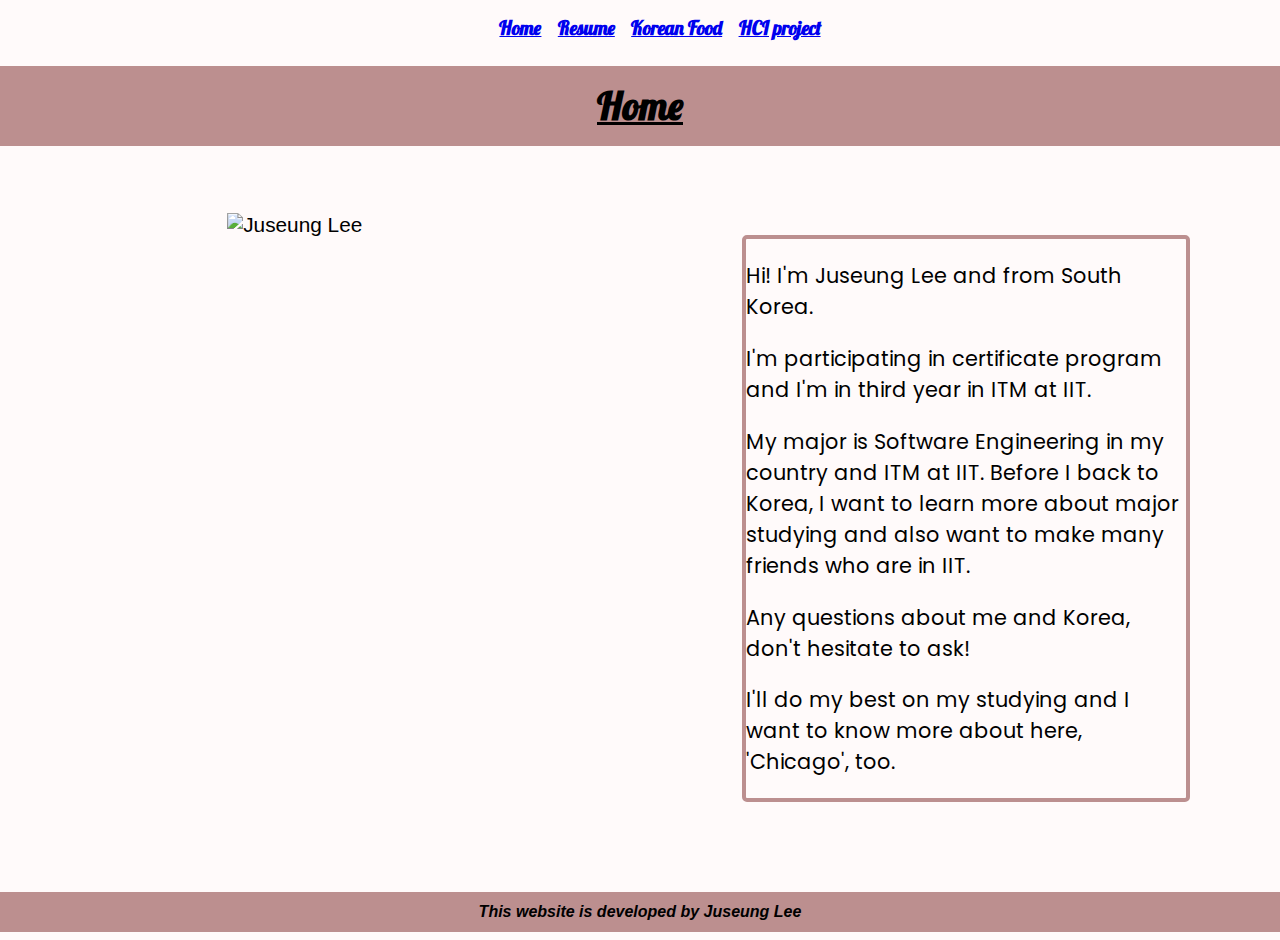
==== index.html @ 8aab6d11 "d" ====
<!DOCTYPE html>
<html lang="en">
<head>
  <meta charset="UTF-8">
  <title>Juseung Lee_Home</title>
  <link rel="stylesheet" type="text/css" href="style.css">
  <link rel="stylesheet" href="http://fonts.googleapis.com/css?family=Lobster">
  <link rel="stylesheet" href="http://fonts.googleapis.com/css?family=Poppins">
</head>

<body>
  <div class = "menu">
    <ul>
      <li><strong><a href="index.html">Home</a></strong></li>
      <li><strong><a href="resume.html">Resume</a></strong></li>
      <li><strong><a href="korean_food.html">Korean Food</a></strong></li>
      <li><strong><a href="hci_project.html">HCI project</a></strong></li>
    </ul>		
  </div>	
		
  <div class = "pagename">
    <h1><U>Home</U></h1>
  </div>
  
  <div class = "image">
    <div class = "leftpage">	
      <img src="images/me.jpg" alt="Juseung Lee">
    </div>
  </div>

  <div class = "rightpage"> 
    <div class = "home">	
      <p>
        Hi! I'm Juseung Lee and from South Korea.
      </p>
      <p>
        I'm participating in certificate program and I'm in third year in ITM at IIT.
      </p>
      <p>
        My major is Software Engineering in my country and ITM at IIT.
        Before I back to Korea, I want to learn more about major studying and
	also want to make many friends who are in IIT.
      </p>
      <p>
        Any questions about me and Korea, don't hesitate to ask!
      </p>
      <p>
        I'll do my best on my studying and I want to know more about here, 'Chicago', too.
      </p>
    </div>
  </div>	

  <footer>
    <div class = "footer">
      <h4><em>This website is developed by Juseung Lee</em></h4>
    </div>
  </footer> 	
</body>
</html>
---- style.css ----
body{
  background-color: #FFFAFA;
  margin-left: auto;
  margin-right: auto;
}
.menu{
  text-align: center;
}
.menu ul li {
  padding: 0.5%;
  font-family: 'Lobster';
  font-size: 1.2em;
  display: inline;
}
.pagename{
  height: 80px;
  line-height: 80px;
  background: RosyBrown;
  font-family: 'Lobster';
  font-size: 1.2em;
  text-align: center;  
}
.leftpage{
  padding: 7%;
  width: 35%;
  font-family: Arial, Helvetica, serif;
  font-size: 1.3em;
  float: left;
}
.rightpage{
  padding: 7%;
  width: 35%;
  min-height: 100%;
  float:right;
  text-align: left;
  font-family: Arial, Helvetica, serif;
  font-size: 1.3em;
}
.container{
  width: 940px;
  margin: 0px auto;
}
.leftsidecontent{
  width: 380px;
  padding: 40px;
  float: left;
  font-family: Arial, Helvetica, sans-serif;
  text-align: right;
}
.rightsidecontent{
  width: 460px;
  padding: 10px;
  float: right;
  font-size: 21px;
  font-family: Arial, Helvetica, sans-serif;  
  text-align: left;
}
.title{
  border: 2px solid RosyBrown;
  font-family: 'Srisakdi';
}
.index{
  text-align: center;
  background-color: RosyBrown;
  font-family: 'Roboto';
}
.name{
  text-align: center;
  font-family: 'Sniglet';
  border: 6px solid RosyBrown;
  border-top-style: dotted;
  border-right-style: solid;
  border-bottom-style: dotted;
  border-left-style: solid;  
}
.background{
  background-color: #FFE4E1;
}
.home{
  font-family: 'Poppins';
  text-align: left;
  border: 4px solid RosyBrown;
  border-radius: 5px;
}
.image{
  width: 75%;
  margin-left: auto;
  margin-right: auto;
}
img{
  width: 100%;
  height: auto;
  margin-left: auto;
  margin-right: auto;
  margin-bottom: 110px;
}
video{
  width: 100%;
  height: auto;
  margin-left: auto;
  margin-right: auto;
}
.footer{
  font-size: 1em;
  width: auto;
  clear: both;
  background: RosyBrown;
  text-align: center;
  font-family: Arial, Helvetica, sans-serif;
  height: 40px;
  line-height: 40px;
}
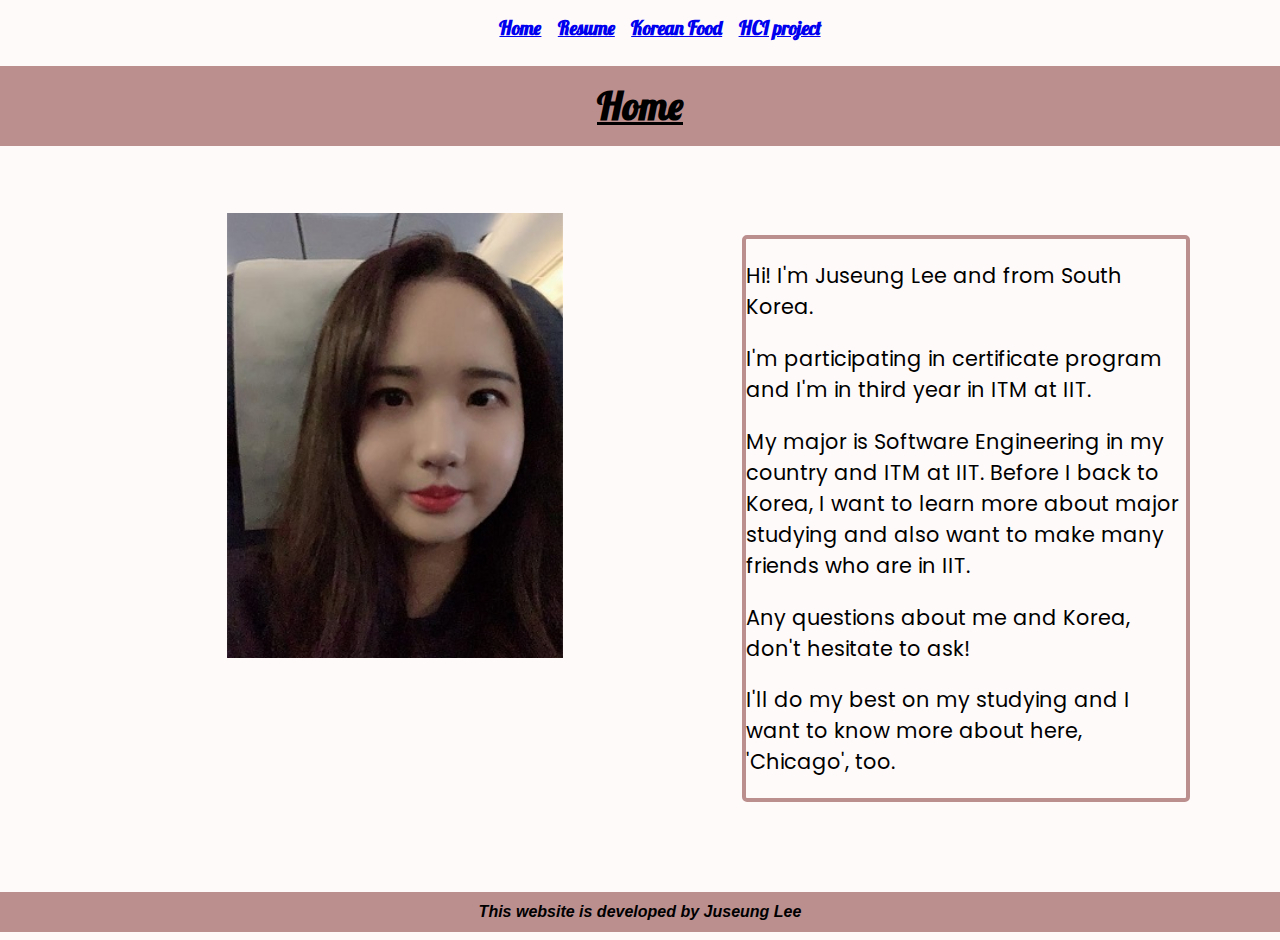
==== commit 2a14d052: "Update index.html" ====
--- a/index.html
+++ b/index.html
@@ -3,7 +3,7 @@
 <head>
   <meta charset="UTF-8">
   <title>Juseung Lee_Home</title>
-  <link rel="stylesheet" type="text/css" href="style.css">
+  <link rel="stylesheet" type="text/css" href="style.css"/>
   <link rel="stylesheet" href="http://fonts.googleapis.com/css?family=Lobster">
   <link rel="stylesheet" href="http://fonts.googleapis.com/css?family=Poppins">
 </head>
--- a/style.css
+++ b/style.css
@@ -1,3 +1,8 @@
+@import url(https://fonts.googleapis.com/css?family=Lobster);
+@import url(https://fonts.googleapis.com/css?family=Srisakdi);
+@import url(https://fonts.googleapis.com/css?family=Roboto);
+@import url(https://fonts.googleapis.com/css?family=Sniglet);
+@import url(https://fonts.googleapis.com/css?family=Poppins);
 body{
   background-color: #FFFAFA;
   margin-left: auto;
